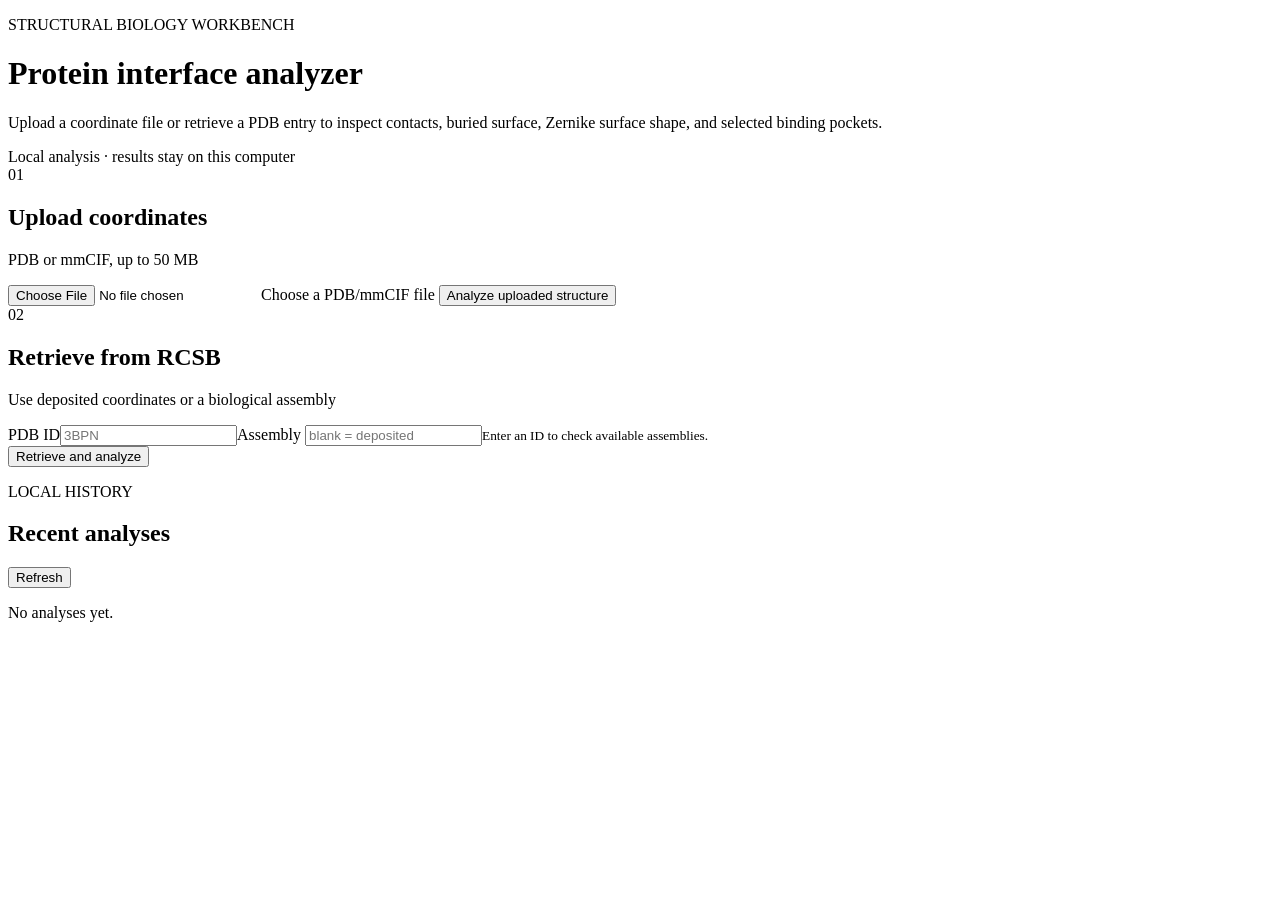
==== interface_app/static/index.html @ 3f741fff "first commit" ====
<!doctype html>
<html lang="en">
<head>
  <meta charset="utf-8">
  <meta name="viewport" content="width=device-width, initial-scale=1">
  <title>Protein Interface Analyzer</title>
  <link rel="stylesheet" href="/static/style.css">
</head>
<body>
  <main class="shell">
    <header class="hero">
      <div>
        <p class="eyebrow">STRUCTURAL BIOLOGY WORKBENCH</p>
        <h1>Protein interface analyzer</h1>
        <p class="lede">Upload a coordinate file or retrieve a PDB entry to inspect contacts, buried surface, Zernike surface shape, and selected binding pockets.</p>
      </div>
      <div class="badge">Local analysis · results stay on this computer</div>
    </header>

    <section class="input-grid">
      <form id="upload-form" class="panel input-panel">
        <div class="panel-title"><span class="step">01</span><div><h2>Upload coordinates</h2><p>PDB or mmCIF, up to 50 MB</p></div></div>
        <label class="file-drop" for="structure-file"><input id="structure-file" name="file" type="file" accept=".pdb,.ent,.cif,.mmcif,.gz" required><span id="file-label">Choose a PDB/mmCIF file</span></label>
        <button class="primary" type="submit">Analyze uploaded structure</button>
      </form>
      <form id="pdb-form" class="panel input-panel">
        <div class="panel-title"><span class="step">02</span><div><h2>Retrieve from RCSB</h2><p>Use deposited coordinates or a biological assembly</p></div></div>
        <div class="inline-fields"><label>PDB ID<input id="pdb-id" pattern="[A-Za-z0-9]{4}" maxlength="4" placeholder="3BPN" required></label><label>Assembly <input id="assembly-id" placeholder="blank = deposited"><small id="assembly-note" class="muted">Enter an ID to check available assemblies.</small></label></div>
        <button class="secondary" type="submit">Retrieve and analyze</button>
      </form>
    </section>

    <section class="panel history-panel">
      <div class="section-heading"><div><p class="eyebrow">LOCAL HISTORY</p><h2>Recent analyses</h2></div><button id="refresh-history" class="quiet">Refresh</button></div>
      <div id="history" class="history-list"><p class="muted">No analyses yet.</p></div>
    </section>

    <section id="workspace" hidden>
      <div class="workspace-head">
        <div><p class="eyebrow">ACTIVE ANALYSIS</p><h2 id="analysis-title">—</h2><p id="analysis-meta" class="muted">—</p></div>
        <div class="workspace-actions"><a id="export-link" class="export-link" href="#">Download ZIP</a><div id="analysis-status" class="status-pill">queued</div></div>
      </div>
      <div id="status-message" class="notice" hidden></div>

      <div class="workspace-layout">
        <aside id="interfaces-sidebar" class="panel interfaces-sidebar" aria-label="Interface chain-pair results">
          <div class="sidebar-heading">
            <div><p class="eyebrow">INTERFACES</p><h2>Chain-pair results</h2></div>
            <button id="interfaces-toggle" class="icon-button" type="button" aria-expanded="true" aria-controls="interfaces-body" title="Collapse interface results">−</button>
          </div>
          <div id="interfaces-body">
            <p id="chain-count" class="muted"></p>
            <div id="interfaces" class="interface-list"><p class="muted">Waiting for interface results…</p></div>
            <div id="curvature" class="curvature-box"><strong>Surface curvature</strong><p class="muted">Starts automatically after interface analysis.</p></div>
          </div>
        </aside>

        <div class="workspace-main">
          <section id="pair-workspace" class="panel pair-panel" hidden>
            <div class="section-heading"><div><p class="eyebrow">SELECTED INTERFACE</p><h2 id="pair-title">—</h2></div><span id="pair-summary" class="muted"></span></div>
            <div id="pair-stats" class="stat-grid"></div>

            <div class="tab-strip" role="tablist" aria-label="Selected interface details">
              <button id="residue-tab" class="tab-button active" type="button" role="tab" aria-selected="true" aria-controls="residue-panel">Residue interface</button>
              <button id="contact-tab" class="tab-button" type="button" role="tab" aria-selected="false" aria-controls="contact-panel">Closest contact pairs</button>
            </div>
            <section id="residue-panel" class="tab-panel" role="tabpanel" aria-labelledby="residue-tab">
              <div class="table-wrap interface-table-wrap"><table><thead><tr><th>Residue</th><th>ΔSASA</th><th>Contacts</th><th>Closest</th><th>Partners</th></tr></thead><tbody id="residue-table"></tbody></table></div>
            </section>
            <section id="contact-panel" class="tab-panel" role="tabpanel" aria-labelledby="contact-tab" hidden>
              <div class="table-wrap interface-table-wrap"><table><thead><tr><th>Target</th><th>Partner</th><th>Distance</th><th>Contacts</th><th>H-bond</th><th>Salt</th><th>Like charge</th></tr></thead><tbody id="contact-table"></tbody></table></div>
            </section>

            <section class="contact-map-section" aria-labelledby="contact-map-heading">
              <div class="section-heading compact-heading"><div><p class="eyebrow">CONTACT MAP</p><h3 id="contact-map-heading">Residue contact grid</h3></div><span id="contact-map-count" class="muted"></span></div>
              <div class="contact-map-controls">
                <label>Distance cutoff<select id="contact-cutoff"><option value="4.5">4.5 Å</option><option value="5" selected>5.0 Å</option><option value="6">6.0 Å</option></select></label>
                <label>Contact type<select id="contact-type"><option value="all" selected>All contacts</option><option value="tight">Tight ≤4 Å</option><option value="hb">H-bond</option><option value="sb">Salt bridge</option><option value="like">Like charge</option></select></label>
                <label class="toggle"><input id="contact-values" type="checkbox" checked> Cell values</label>
                <label class="toggle"><input id="contact-sasa" type="checkbox" checked> ΔSASA lane</label>
              </div>
              <p id="contact-col-axis" class="map-axis-title"></p>
              <div id="contact-grid" class="contact-grid" role="grid" aria-label="Residue contact map"></div>
              <p id="contact-row-axis" class="map-axis-title"></p>
              <div id="contact-tip" class="contact-tip" role="tooltip" aria-hidden="true"></div>
              <div class="contact-legends">
                <div><strong>Distance</strong><div id="distance-legend" class="distance-legend"></div></div>
                <div><strong>Residue charge</strong><div class="legend-keys"><span><i class="legend-dot salt">+</i> K / R</span><span><i class="legend-dot like">−</i> D / E</span><span>Other residues uncharged</span></div></div>
                <div><strong>Residue classes</strong><div class="legend-keys residue-class-legend"><span><i class="class-glyph polar">●</i> Polar</span><span><i class="class-glyph hyd">▲</i> Hydrophobic</span><span><i class="class-glyph arom">◆</i> Aromatic</span><span><i class="class-glyph spec">○</i> Gly / Pro / Cys</span></div></div>
                <div><strong>Residue surface shape</strong><span class="map-curvature-key" aria-hidden="true"></span> Concave ← 0 → convex; exact H in label tooltips</div>
                <div><strong>ΔSASA lane</strong><div class="legend-keys"><span><i class="legend-sasa"></i> Opaque = 120 Å²</span><span><i class="legend-sasa none"></i> Not computed</span></div></div>
                <div><strong>Interactions</strong><div class="legend-keys"><span><i class="legend-dot salt">+</i> Salt bridge</span><span><i class="legend-dot like">×</i> Like charge</span><span><i class="legend-dot hbond">H</i> H-bond</span></div></div>
              </div>
              <div class="table-wrap contact-map-table-wrap"><table><thead><tr><th>Residue A</th><th>Class</th><th>q</th><th>ΔSASA</th><th>Residue B</th><th>Class</th><th>q</th><th>ΔSASA</th><th>Distance</th><th>Contacts</th><th>Tight</th><th>H-bond</th><th>Salt</th><th>Like</th></tr></thead><tbody id="contact-map-table"></tbody></table></div>
              <p id="contact-map-note" class="note"></p>
            </section>
          </section>

          <section id="surface-panel" class="panel surface-panel">
            <div class="section-heading"><div><p class="eyebrow">STRUCTURE AND SURFACE</p><h2>3D Zernike surface</h2><p class="muted">Drag to rotate, scroll to zoom, or select a residue in the surface, contact map, or tables.</p></div><span id="surface-status" class="status-pill">waiting</span></div>
            <div class="surface-controls">
              <label>Curvature resolution<select id="surface-resolution"><option value="4">4 Å · fine</option><option value="6" selected>6 Å · default</option><option value="8">8 Å · broad</option></select></label>
              <label>Surface opacity<input id="surface-opacity" type="range" min="0" max="0.85" step="0.05" value="0.55"><output id="surface-opacity-value" for="surface-opacity">55%</output></label>
              <label>Contact padding<input id="surface-padding" type="range" min="0" max="8" step="0.5" value="2"><output id="surface-padding-value" for="surface-padding">2.0 Å</output></label>
              <label>Separate opposing surfaces<input id="surface-separation" type="range" min="0" max="12" step="0.5" value="0"><output id="surface-separation-value" for="surface-separation">0.0 Å</output></label>
              <div id="chain-toggles" class="chain-toggles" aria-label="Chain visibility"></div>
            </div>
            <div class="surface-colorbar"><span id="surface-color-min">−</span><span class="surface-color-ramp" aria-hidden="true"></span><span>0</span><span id="surface-color-max">+</span><span id="surface-color-label">H (Å⁻¹) · 6 Å neighborhoods</span><span class="surface-grey-swatch" aria-hidden="true"></span><span>outside padded contact</span></div>
            <div id="protein-stats" class="surface-stats" aria-label="Whole-protein surface summaries"></div>
            <div id="surface-pair-stats" class="surface-stats" aria-label="Selected interface surface summaries"></div>
            <div id="surface-view" class="surface-view" role="img" aria-label="Interactive three-dimensional binding interface"></div>
            <div id="surface-tip" class="surface-tip" role="tooltip" aria-hidden="true"></div>
            <p id="surface-selection" class="note" aria-live="polite">Select a residue in the surface, contact map, or interface table.</p>
            <p id="surface-note" class="note"></p>
            <div class="table-wrap curvature-table-wrap"><table><thead><tr><th>Chain</th><th>Residue</th><th>Patch area</th><th>Mean H</th><th>Convex</th><th>Concave</th><th>ΔSASA</th></tr></thead><tbody id="curvature-table"></tbody></table></div>
          </section>

          <section id="pocket-panel" class="panel pocket-panel" hidden>
            <div class="section-heading"><div><p class="eyebrow">POCKET GEOMETRY</p><h2>Compare a selected region</h2><p class="muted">The grid detector identifies standard-probe space that is not connected to broad bulk-solvent space.</p></div><span id="pocket-job-status" class="status-pill" hidden></span></div>
            <form id="pocket-form" class="pocket-controls">
              <label>Target chain<select id="pocket-target"></select></label>
              <label>Anchor residue<select id="pocket-anchor"></select></label>
              <label>Partner chain<select id="pocket-partner"></select></label>
              <label>Radius <input id="pocket-radius" type="number" min="4" max="12" step="0.5" value="8"><span>Å</span></label>
              <button class="primary" type="submit">Analyze pocket</button>
            </form>
            <div id="pocket-result" class="pocket-result"><p class="muted">Choose a residue anchor and submit a pocket analysis.</p></div>
          </section>
        </div>
      </div>
    </section>
  </main>
  <script src="/static/ngl.js"></script>
  <script src="/static/app.js"></script>
</body>
</html>
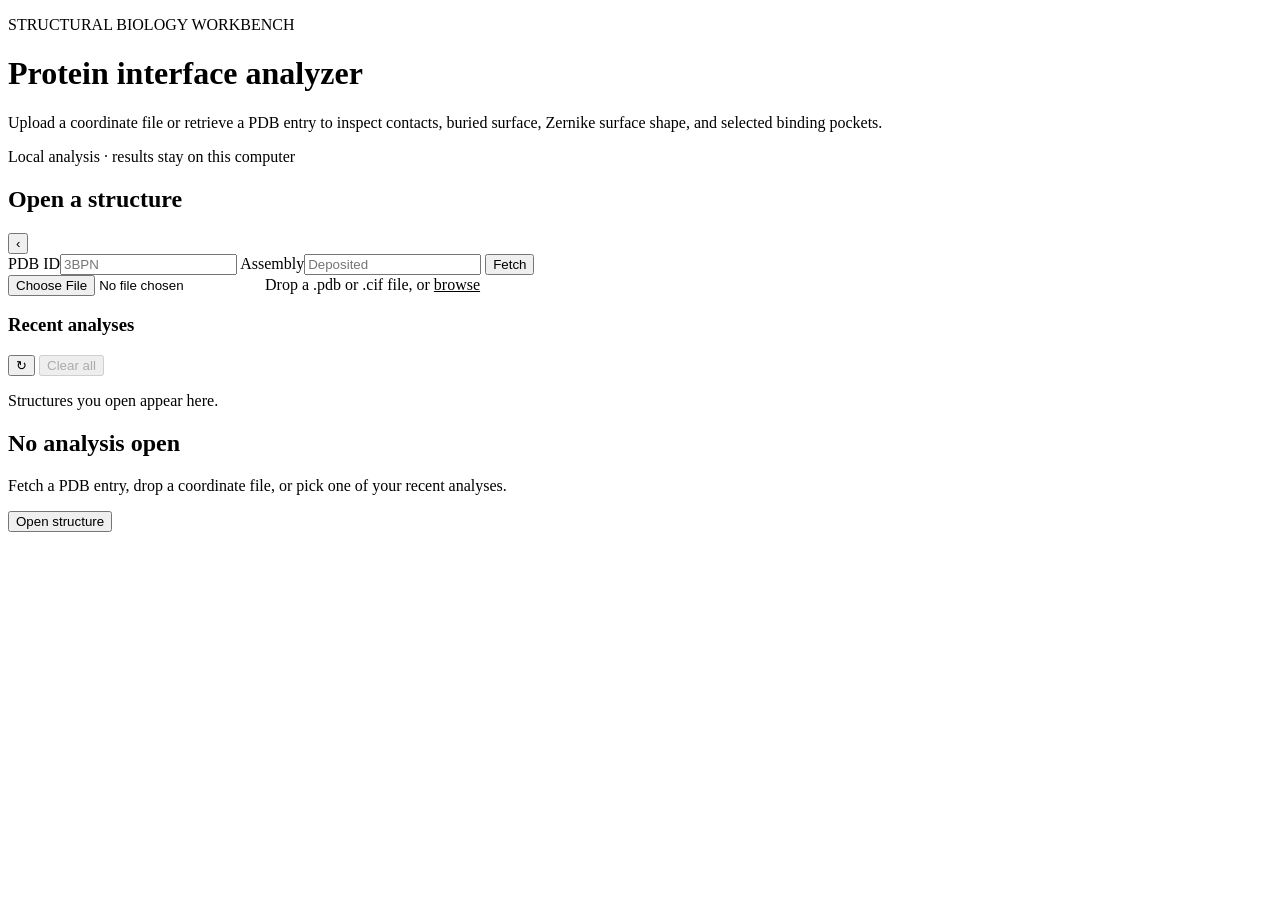
==== commit 69725b2b: "update UI" ====
--- a/interface_app/static/index.html
+++ b/interface_app/static/index.html
@@ -17,30 +17,53 @@
       <div class="badge">Local analysis · results stay on this computer</div>
     </header>
 
-    <section class="input-grid">
-      <form id="upload-form" class="panel input-panel">
-        <div class="panel-title"><span class="step">01</span><div><h2>Upload coordinates</h2><p>PDB or mmCIF, up to 50 MB</p></div></div>
-        <label class="file-drop" for="structure-file"><input id="structure-file" name="file" type="file" accept=".pdb,.ent,.cif,.mmcif,.gz" required><span id="file-label">Choose a PDB/mmCIF file</span></label>
-        <button class="primary" type="submit">Analyze uploaded structure</button>
-      </form>
-      <form id="pdb-form" class="panel input-panel">
-        <div class="panel-title"><span class="step">02</span><div><h2>Retrieve from RCSB</h2><p>Use deposited coordinates or a biological assembly</p></div></div>
-        <div class="inline-fields"><label>PDB ID<input id="pdb-id" pattern="[A-Za-z0-9]{4}" maxlength="4" placeholder="3BPN" required></label><label>Assembly <input id="assembly-id" placeholder="blank = deposited"><small id="assembly-note" class="muted">Enter an ID to check available assemblies.</small></label></div>
-        <button class="secondary" type="submit">Retrieve and analyze</button>
-      </form>
-    </section>
+    <div id="app-layout" class="app-layout">
+      <aside id="source-drawer" class="source-drawer" aria-label="Open a structure and recent analyses">
+        <div class="menu-head">
+          <h2 class="menu-title">Open a structure</h2>
+          <button id="drawer-toggle" class="menu-toggle" type="button" aria-expanded="true" aria-controls="drawer-body" aria-label="Collapse menu" title="Collapse menu">‹</button>
+        </div>
+        <div id="drawer-body" class="drawer-body">
+          <div class="open-block">
+            <form id="pdb-form" class="fetch-row">
+              <label class="field"><span class="field-label">PDB ID</span><input id="pdb-id" pattern="[A-Za-z0-9]{4}" maxlength="4" placeholder="3BPN" autocomplete="off" spellcheck="false" required></label>
+              <label class="field"><span class="field-label">Assembly</span><input id="assembly-id" placeholder="Deposited" autocomplete="off"></label>
+              <button class="fetch-button" type="submit">Fetch</button>
+            </form>
+            <p id="assembly-note" class="field-hint" hidden></p>
+            <form id="upload-form" class="drop-zone">
+              <label id="drop-label" class="drop-label" for="structure-file">
+                <input id="structure-file" name="file" type="file" accept=".pdb,.ent,.cif,.mmcif,.gz" required>
+                <span id="file-label">Drop a .pdb or .cif file, or <u>browse</u></span>
+              </label>
+              <button id="upload-submit" class="drop-submit" type="submit" hidden>Analyze</button>
+            </form>
+          </div>
+          <section class="history-zone" aria-labelledby="history-heading">
+            <div class="history-head">
+              <h3 id="history-heading">Recent analyses <span id="history-count" class="history-count"></span></h3>
+              <button id="refresh-history" class="text-button" type="button" aria-label="Refresh recent analyses" title="Refresh">↻</button>
+              <button id="clear-history" class="text-button danger" type="button" disabled>Clear all</button>
+            </div>
+            <div id="history" class="history-list"><p class="history-empty">Structures you open appear here.</p></div>
+          </section>
+        </div>
+      </aside>
+      <div id="drawer-backdrop" class="drawer-backdrop" hidden></div>
 
-    <section class="panel history-panel">
-      <div class="section-heading"><div><p class="eyebrow">LOCAL HISTORY</p><h2>Recent analyses</h2></div><button id="refresh-history" class="quiet">Refresh</button></div>
-      <div id="history" class="history-list"><p class="muted">No analyses yet.</p></div>
+      <div id="main-column" class="main-column">
+    <div id="status-message" class="notice" hidden></div>
+    <section id="empty-workspace" class="panel empty-workspace">
+      <h2>No analysis open</h2>
+      <p class="muted">Fetch a PDB entry, drop a coordinate file, or pick one of your recent analyses.</p>
+      <button class="drawer-open primary" type="button" aria-controls="source-drawer">Open structure</button>
     </section>
 
     <section id="workspace" hidden>
       <div class="workspace-head">
         <div><p class="eyebrow">ACTIVE ANALYSIS</p><h2 id="analysis-title">—</h2><p id="analysis-meta" class="muted">—</p></div>
-        <div class="workspace-actions"><a id="export-link" class="export-link" href="#">Download ZIP</a><div id="analysis-status" class="status-pill">queued</div></div>
+        <div class="workspace-actions"><button id="drawer-open" class="drawer-open text-button" type="button" aria-controls="source-drawer">Open structure</button><a id="export-link" class="export-link" href="#">Download ZIP</a><div id="analysis-status" class="status-pill">queued</div></div>
       </div>
-      <div id="status-message" class="notice" hidden></div>
 
       <div class="workspace-layout">
         <aside id="interfaces-sidebar" class="panel interfaces-sidebar" aria-label="Interface chain-pair results">
@@ -56,6 +79,25 @@
         </aside>
 
         <div class="workspace-main">
+          <section id="surface-panel" class="panel surface-panel">
+            <div class="section-heading"><div><p class="eyebrow">STRUCTURE AND SURFACE</p><h2>3D Zernike surface</h2><p class="muted">Drag to rotate, scroll to zoom, or select a residue in the surface, contact map, or tables.</p></div><span id="surface-status" class="status-pill">waiting</span></div>
+            <div class="surface-controls">
+              <label>Curvature resolution<select id="surface-resolution"><option value="4">4 Å · fine</option><option value="6" selected>6 Å · default</option><option value="8">8 Å · broad</option></select></label>
+              <label>Surface opacity<input id="surface-opacity" type="range" min="0" max="0.85" step="0.05" value="0.55"><output id="surface-opacity-value" for="surface-opacity">55%</output></label>
+              <label>Contact padding<input id="surface-padding" type="range" min="0" max="8" step="0.5" value="2"><output id="surface-padding-value" for="surface-padding">2.0 Å</output></label>
+              <label>Separate opposing surfaces<input id="surface-separation" type="range" min="0" max="12" step="0.5" value="0"><output id="surface-separation-value" for="surface-separation">0.0 Å</output></label>
+              <div id="chain-toggles" class="chain-toggles" aria-label="Chain visibility"></div>
+            </div>
+            <div class="surface-colorbar"><span id="surface-color-min">−</span><span class="surface-color-ramp" aria-hidden="true"></span><span>0</span><span id="surface-color-max">+</span><span id="surface-color-label">H (Å⁻¹) · 6 Å neighborhoods</span><span class="surface-grey-swatch" aria-hidden="true"></span><span>outside padded contact</span></div>
+            <div id="protein-stats" class="surface-stats" aria-label="Whole-protein surface summaries"></div>
+            <div id="surface-pair-stats" class="surface-stats" aria-label="Selected interface surface summaries"></div>
+            <div id="surface-view" class="surface-view" role="img" aria-label="Interactive three-dimensional binding interface"></div>
+            <div id="surface-tip" class="surface-tip" role="tooltip" aria-hidden="true"></div>
+            <p id="surface-selection" class="note" aria-live="polite">Select a residue in the surface, contact map, or interface table.</p>
+            <p id="surface-note" class="note"></p>
+            <div class="table-wrap curvature-table-wrap"><table><thead><tr><th>Chain</th><th>Residue</th><th>Patch area</th><th>Mean H</th><th>Convex</th><th>Concave</th><th>ΔSASA</th></tr></thead><tbody id="curvature-table"></tbody></table></div>
+          </section>
+
           <section id="pair-workspace" class="panel pair-panel" hidden>
             <div class="section-heading"><div><p class="eyebrow">SELECTED INTERFACE</p><h2 id="pair-title">—</h2></div><span id="pair-summary" class="muted"></span></div>
             <div id="pair-stats" class="stat-grid"></div>
@@ -96,25 +138,6 @@
             </section>
           </section>
 
-          <section id="surface-panel" class="panel surface-panel">
-            <div class="section-heading"><div><p class="eyebrow">STRUCTURE AND SURFACE</p><h2>3D Zernike surface</h2><p class="muted">Drag to rotate, scroll to zoom, or select a residue in the surface, contact map, or tables.</p></div><span id="surface-status" class="status-pill">waiting</span></div>
-            <div class="surface-controls">
-              <label>Curvature resolution<select id="surface-resolution"><option value="4">4 Å · fine</option><option value="6" selected>6 Å · default</option><option value="8">8 Å · broad</option></select></label>
-              <label>Surface opacity<input id="surface-opacity" type="range" min="0" max="0.85" step="0.05" value="0.55"><output id="surface-opacity-value" for="surface-opacity">55%</output></label>
-              <label>Contact padding<input id="surface-padding" type="range" min="0" max="8" step="0.5" value="2"><output id="surface-padding-value" for="surface-padding">2.0 Å</output></label>
-              <label>Separate opposing surfaces<input id="surface-separation" type="range" min="0" max="12" step="0.5" value="0"><output id="surface-separation-value" for="surface-separation">0.0 Å</output></label>
-              <div id="chain-toggles" class="chain-toggles" aria-label="Chain visibility"></div>
-            </div>
-            <div class="surface-colorbar"><span id="surface-color-min">−</span><span class="surface-color-ramp" aria-hidden="true"></span><span>0</span><span id="surface-color-max">+</span><span id="surface-color-label">H (Å⁻¹) · 6 Å neighborhoods</span><span class="surface-grey-swatch" aria-hidden="true"></span><span>outside padded contact</span></div>
-            <div id="protein-stats" class="surface-stats" aria-label="Whole-protein surface summaries"></div>
-            <div id="surface-pair-stats" class="surface-stats" aria-label="Selected interface surface summaries"></div>
-            <div id="surface-view" class="surface-view" role="img" aria-label="Interactive three-dimensional binding interface"></div>
-            <div id="surface-tip" class="surface-tip" role="tooltip" aria-hidden="true"></div>
-            <p id="surface-selection" class="note" aria-live="polite">Select a residue in the surface, contact map, or interface table.</p>
-            <p id="surface-note" class="note"></p>
-            <div class="table-wrap curvature-table-wrap"><table><thead><tr><th>Chain</th><th>Residue</th><th>Patch area</th><th>Mean H</th><th>Convex</th><th>Concave</th><th>ΔSASA</th></tr></thead><tbody id="curvature-table"></tbody></table></div>
-          </section>
-
           <section id="pocket-panel" class="panel pocket-panel" hidden>
             <div class="section-heading"><div><p class="eyebrow">POCKET GEOMETRY</p><h2>Compare a selected region</h2><p class="muted">The grid detector identifies standard-probe space that is not connected to broad bulk-solvent space.</p></div><span id="pocket-job-status" class="status-pill" hidden></span></div>
             <form id="pocket-form" class="pocket-controls">
@@ -129,6 +152,8 @@
         </div>
       </div>
     </section>
+      </div>
+    </div>
   </main>
   <script src="/static/ngl.js"></script>
   <script src="/static/app.js"></script>
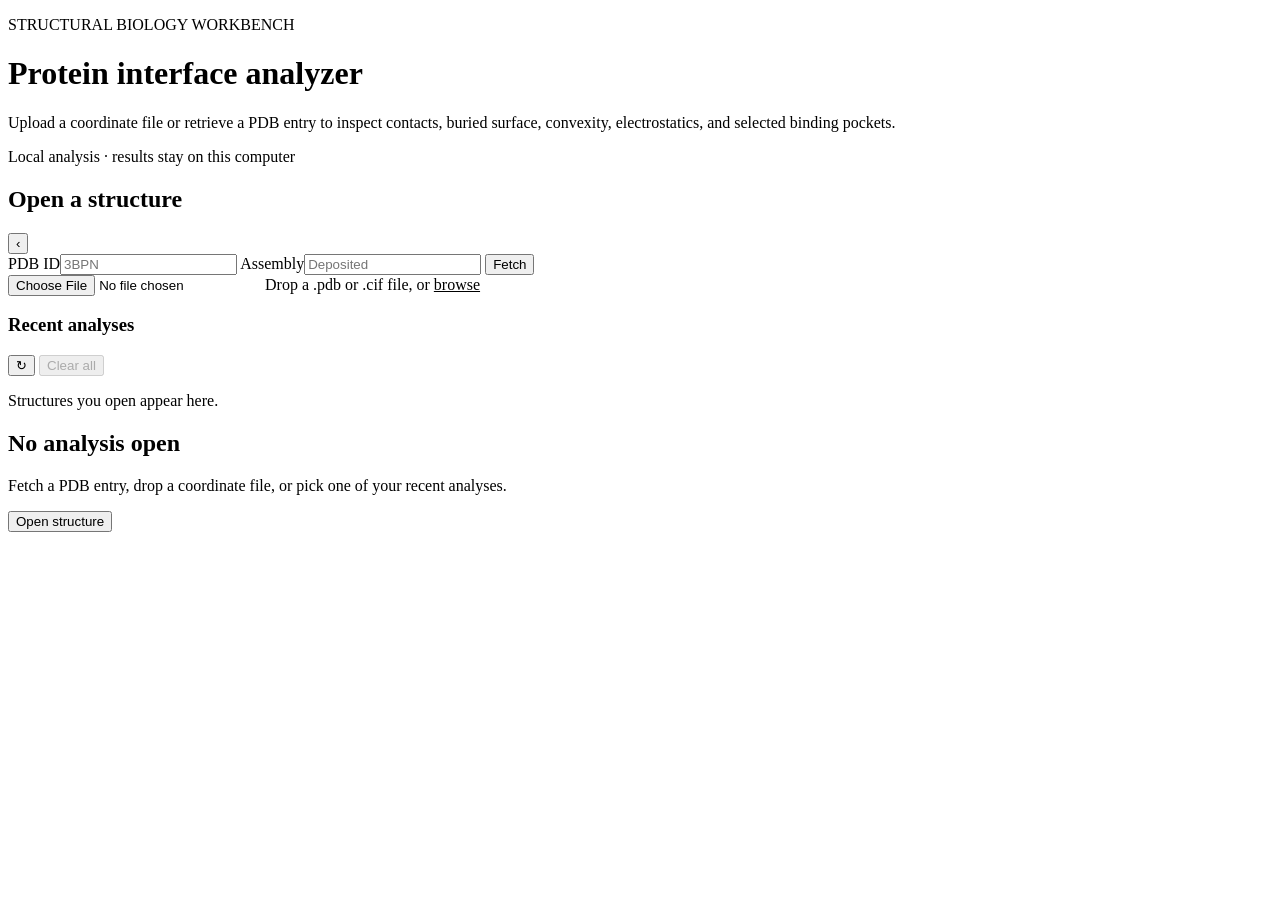
==== commit 22c47143: "electrostatics and cuda acceleration" ====
--- a/interface_app/static/index.html
+++ b/interface_app/static/index.html
@@ -12,7 +12,7 @@
       <div>
         <p class="eyebrow">STRUCTURAL BIOLOGY WORKBENCH</p>
         <h1>Protein interface analyzer</h1>
-        <p class="lede">Upload a coordinate file or retrieve a PDB entry to inspect contacts, buried surface, Zernike surface shape, and selected binding pockets.</p>
+        <p class="lede">Upload a coordinate file or retrieve a PDB entry to inspect contacts, buried surface, convexity, electrostatics, and selected binding pockets.</p>
       </div>
       <div class="badge">Local analysis · results stay on this computer</div>
     </header>
@@ -80,18 +80,75 @@
 
         <div class="workspace-main">
           <section id="surface-panel" class="panel surface-panel">
-            <div class="section-heading"><div><p class="eyebrow">STRUCTURE AND SURFACE</p><h2>3D Zernike surface</h2><p class="muted">Drag to rotate, scroll to zoom, or select a residue in the surface, contact map, or tables.</p></div><span id="surface-status" class="status-pill">waiting</span></div>
+            <div class="section-heading"><div><p class="eyebrow">STRUCTURE AND SURFACE</p><h2>3D protein surface</h2><p id="surface-view-help" class="muted">Drag to rotate, scroll to zoom, or select a residue in the surface, contact map, or tables.</p></div><span id="surface-status" class="status-pill">waiting</span></div>
+            <div class="tab-strip" role="tablist" aria-label="Surface views">
+              <button id="surface-interactive-tab" class="tab-button active" type="button" role="tab" aria-selected="true" aria-controls="surface-interactive-panel">Interactive 3D</button>
+              <button id="surface-faces-tab" class="tab-button" type="button" role="tab" aria-selected="false" aria-controls="surface-faces-panel" tabindex="-1">Binding faces</button>
+            </div>
             <div class="surface-controls">
+              <div id="surface-mode-control" class="surface-mode-control" role="group" aria-label="Surface coloring mode">
+                <span class="surface-control-label">Surface coloring</span>
+                <div class="surface-mode-toggle">
+                  <button id="surface-mode-convexity" class="mode-button active" type="button" aria-pressed="true">Convexity</button>
+                  <button id="surface-mode-electrostatics" class="mode-button" type="button" aria-pressed="false" disabled>Electrostatics</button>
+                </div>
+                <span id="electrostatics-status" class="surface-mode-status" role="status">Preparing optional APBS potential…</span>
+                <button id="electrostatics-retry" class="quiet" type="button" hidden>Retry</button>
+              </div>
               <label>Curvature resolution<select id="surface-resolution"><option value="4">4 Å · fine</option><option value="6" selected>6 Å · default</option><option value="8">8 Å · broad</option></select></label>
               <label>Surface opacity<input id="surface-opacity" type="range" min="0" max="0.85" step="0.05" value="0.55"><output id="surface-opacity-value" for="surface-opacity">55%</output></label>
               <label>Contact padding<input id="surface-padding" type="range" min="0" max="8" step="0.5" value="2"><output id="surface-padding-value" for="surface-padding">2.0 Å</output></label>
-              <label>Separate opposing surfaces<input id="surface-separation" type="range" min="0" max="12" step="0.5" value="0"><output id="surface-separation-value" for="surface-separation">0.0 Å</output></label>
+              <label id="surface-separation-control">Separate opposing surfaces<input id="surface-separation" type="range" min="0" max="12" step="0.5" value="0"><output id="surface-separation-value" for="surface-separation">0.0 Å</output></label>
               <div id="chain-toggles" class="chain-toggles" aria-label="Chain visibility"></div>
             </div>
-            <div class="surface-colorbar"><span id="surface-color-min">−</span><span class="surface-color-ramp" aria-hidden="true"></span><span>0</span><span id="surface-color-max">+</span><span id="surface-color-label">H (Å⁻¹) · 6 Å neighborhoods</span><span class="surface-grey-swatch" aria-hidden="true"></span><span>outside padded contact</span></div>
+            <div class="surface-colorbar"><span id="surface-color-min">Concave</span><span id="surface-color-ramp" class="surface-color-ramp" aria-hidden="true"><span class="surface-ramp-zero">0</span></span><span id="surface-color-max">Convex</span><span id="surface-color-label">H (Å⁻¹) · 6 Å neighborhoods</span><span class="surface-grey-swatch" aria-hidden="true"></span><span>outside padded contact</span></div>
             <div id="protein-stats" class="surface-stats" aria-label="Whole-protein surface summaries"></div>
             <div id="surface-pair-stats" class="surface-stats" aria-label="Selected interface surface summaries"></div>
-            <div id="surface-view" class="surface-view" role="img" aria-label="Interactive three-dimensional binding interface"></div>
+            <div id="surface-interactive-panel" role="tabpanel" aria-labelledby="surface-interactive-tab">
+              <div id="surface-stage" class="surface-stage">
+                <div id="surface-view" class="surface-view" role="img" aria-label="Interactive three-dimensional binding interface"></div>
+                <aside id="residue-highlight-panel" class="surface-side" aria-label="Highlight residue surfaces">
+                  <div class="highlight-heading">
+                    <h3>Highlight residues</h3>
+                    <button id="residue-highlight-toggle" class="icon-button" type="button" aria-expanded="true" aria-controls="residue-highlight-body" aria-label="Collapse residue highlights" title="Collapse residue highlights">−</button>
+                  </div>
+                  <div id="residue-highlight-body">
+                    <form id="residue-highlight-form" class="highlight-form">
+                      <label>Default chain<select id="highlight-chain"></select></label>
+                      <label>Residue numbers<textarea id="highlight-residues" rows="3" placeholder="A:45-52, 60, B:101" aria-describedby="highlight-help" spellcheck="false"></textarea></label>
+                      <p id="highlight-help" class="field-hint">Separate numbers or ranges with commas or spaces. Add a chain prefix to select another chain, such as B:101 or A:63A.</p>
+                      <div class="highlight-actions">
+                        <button class="primary" type="submit">Highlight</button>
+                        <button id="highlight-clear" class="secondary" type="button">Clear</button>
+                      </div>
+                    </form>
+                    <p id="highlight-feedback" class="note" aria-live="polite">Enter residue numbers to highlight their surface patches.</p>
+                  </div>
+                </aside>
+              </div>
+            </div>
+            <section id="surface-faces-panel" class="binding-faces" role="tabpanel" aria-labelledby="surface-faces-tab" hidden>
+              <div class="face-view-controls">
+                <label class="toggle" title="Turn off to rotate each chain independently. Turning it back on aligns both views to the last pane you rotated."><input id="face-rotation-coupled" type="checkbox" aria-controls="face-view-grid" checked> Couple rotation</label>
+              </div>
+              <div class="face-message-row">
+                <p id="face-view-status" class="note" role="status">Choose an interface to view its binding faces.</p>
+                <button id="face-view-retry" class="secondary" type="button" hidden>Retry</button>
+              </div>
+              <div id="face-view-grid" class="face-view-grid" hidden>
+                <section class="face-panel" aria-labelledby="face-chain-a-label">
+                  <div class="face-panel-heading"><h3 id="face-chain-a-label">First partner</h3><div class="face-zoom-controls" aria-label="First partner zoom"><button type="button" data-face-zoom="a" data-zoom="out" aria-label="Zoom out first partner">−</button><button type="button" data-face-zoom="a" data-zoom="in" aria-label="Zoom in first partner">+</button></div></div>
+                  <div id="face-view-a" class="face-viewport" role="img" aria-label="First partner binding face with mirrored coupled rotation" tabindex="0"></div>
+                  <p id="face-plane-a" class="face-plane-note"></p>
+                </section>
+                <section class="face-panel" aria-labelledby="face-chain-b-label">
+                  <div class="face-panel-heading"><h3 id="face-chain-b-label">Second partner</h3><div class="face-zoom-controls" aria-label="Second partner zoom"><button type="button" data-face-zoom="b" data-zoom="out" aria-label="Zoom out second partner">−</button><button type="button" data-face-zoom="b" data-zoom="in" aria-label="Zoom in second partner">+</button></div></div>
+                  <div id="face-view-b" class="face-viewport" role="img" aria-label="Second partner binding face with mirrored coupled rotation" tabindex="0"></div>
+                  <p id="face-plane-b" class="face-plane-note"></p>
+                </section>
+              </div>
+              <p id="face-hover-readout" class="face-hover-readout" aria-live="polite">Hover a residue to highlight its closest partner.</p>
+            </section>
             <div id="surface-tip" class="surface-tip" role="tooltip" aria-hidden="true"></div>
             <p id="surface-selection" class="note" aria-live="polite">Select a residue in the surface, contact map, or interface table.</p>
             <p id="surface-note" class="note"></p>
@@ -141,13 +198,24 @@
           <section id="pocket-panel" class="panel pocket-panel" hidden>
             <div class="section-heading"><div><p class="eyebrow">POCKET GEOMETRY</p><h2>Compare a selected region</h2><p class="muted">The grid detector identifies standard-probe space that is not connected to broad bulk-solvent space.</p></div><span id="pocket-job-status" class="status-pill" hidden></span></div>
             <form id="pocket-form" class="pocket-controls">
+              <fieldset class="pocket-mode">
+                <legend>Define the pocket region</legend>
+                <label><input id="pocket-mode-anchor" type="radio" name="pocket-mode" value="anchor" checked> Anchor residue</label>
+                <label><input id="pocket-mode-residues" type="radio" name="pocket-mode" value="residues"> Residue list</label>
+              </fieldset>
               <label>Target chain<select id="pocket-target"></select></label>
-              <label>Anchor residue<select id="pocket-anchor"></select></label>
+              <label id="pocket-anchor-field">Anchor residue<select id="pocket-anchor"></select></label>
               <label>Partner chain<select id="pocket-partner"></select></label>
-              <label>Radius <input id="pocket-radius" type="number" min="4" max="12" step="0.5" value="8"><span>Å</span></label>
-              <button class="primary" type="submit">Analyze pocket</button>
+              <label><span id="pocket-radius-label">Radius</span><input id="pocket-radius" type="number" min="4" max="12" step="0.5" value="8" required><span>Å</span></label>
+              <button id="pocket-submit" class="primary" type="submit">Analyze pocket</button>
+              <div id="pocket-residue-field" class="pocket-residue-field" hidden>
+                <label>Residue numbers<textarea id="pocket-residues" rows="2" placeholder="63, 64, 66-70, B:12" aria-describedby="pocket-residue-help" spellcheck="false" disabled></textarea></label>
+                <button id="pocket-use-selection" class="secondary" type="button">Use current selection</button>
+                <p id="pocket-residue-help" class="field-hint">Use up to 60 residues from the target or partner chain. Numbers without a chain prefix use the target chain. Distance is measured from the listed residues' atoms.</p>
+              </div>
+              <p id="pocket-feedback" class="note pocket-feedback" aria-live="polite" hidden></p>
             </form>
-            <div id="pocket-result" class="pocket-result"><p class="muted">Choose a residue anchor and submit a pocket analysis.</p></div>
+            <div id="pocket-result" class="pocket-result"><p class="muted">Choose a residue anchor or residue list and submit a pocket analysis.</p></div>
           </section>
         </div>
       </div>
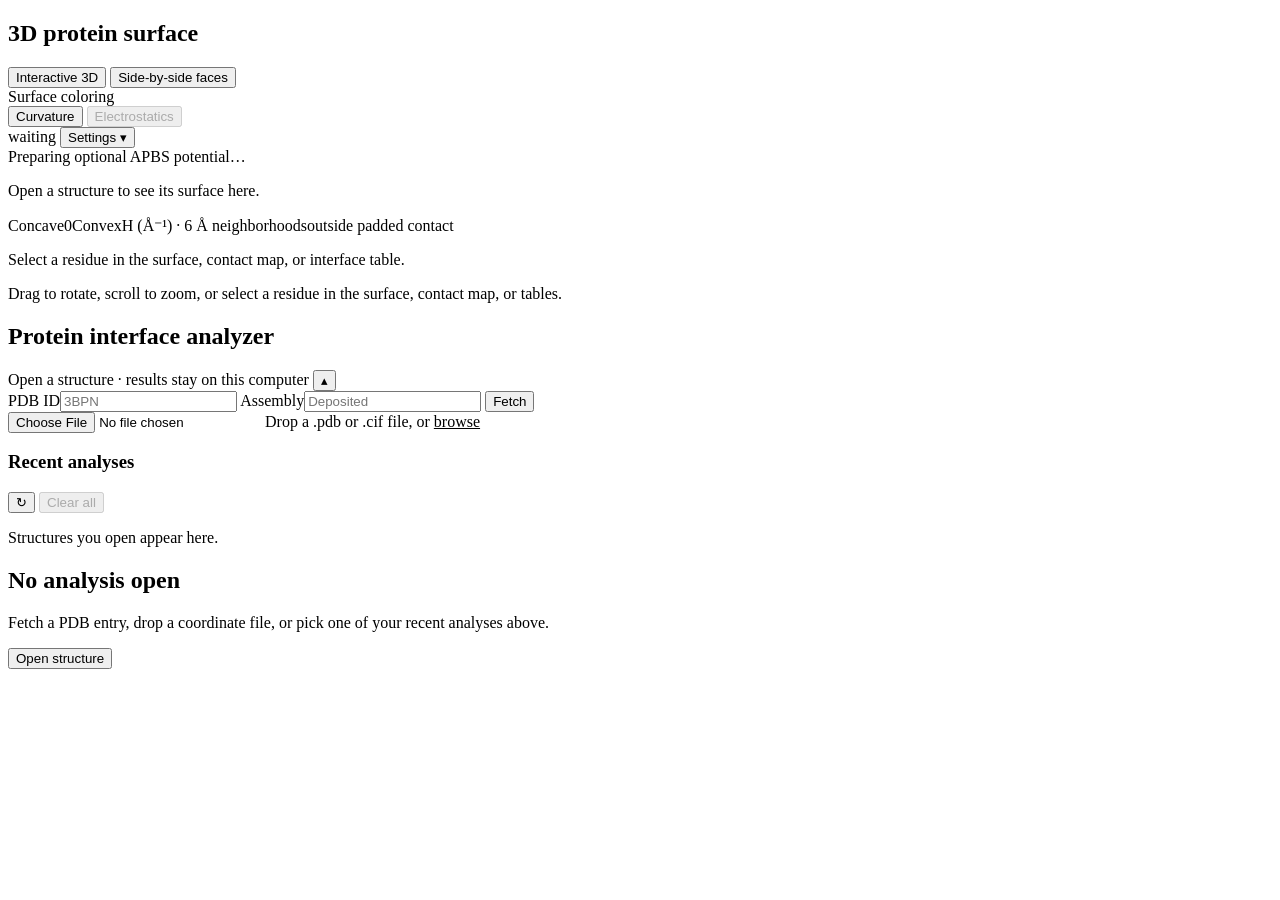
==== commit cc8a57cd: "new ui" ====
--- a/interface_app/static/index.html
+++ b/interface_app/static/index.html
@@ -8,170 +8,173 @@
 </head>
 <body>
   <main class="shell">
-    <header class="hero">
-      <div>
-        <p class="eyebrow">STRUCTURAL BIOLOGY WORKBENCH</p>
-        <h1>Protein interface analyzer</h1>
-        <p class="lede">Upload a coordinate file or retrieve a PDB entry to inspect contacts, buried surface, convexity, electrostatics, and selected binding pockets.</p>
-      </div>
-      <div class="badge">Local analysis · results stay on this computer</div>
-    </header>
-
-    <div id="app-layout" class="app-layout">
-      <aside id="source-drawer" class="source-drawer" aria-label="Open a structure and recent analyses">
-        <div class="menu-head">
-          <h2 class="menu-title">Open a structure</h2>
-          <button id="drawer-toggle" class="menu-toggle" type="button" aria-expanded="true" aria-controls="drawer-body" aria-label="Collapse menu" title="Collapse menu">‹</button>
-        </div>
-        <div id="drawer-body" class="drawer-body">
-          <div class="open-block">
-            <form id="pdb-form" class="fetch-row">
-              <label class="field"><span class="field-label">PDB ID</span><input id="pdb-id" pattern="[A-Za-z0-9]{4}" maxlength="4" placeholder="3BPN" autocomplete="off" spellcheck="false" required></label>
-              <label class="field"><span class="field-label">Assembly</span><input id="assembly-id" placeholder="Deposited" autocomplete="off"></label>
-              <button class="fetch-button" type="submit">Fetch</button>
-            </form>
-            <p id="assembly-note" class="field-hint" hidden></p>
-            <form id="upload-form" class="drop-zone">
-              <label id="drop-label" class="drop-label" for="structure-file">
-                <input id="structure-file" name="file" type="file" accept=".pdb,.ent,.cif,.mmcif,.gz" required>
-                <span id="file-label">Drop a .pdb or .cif file, or <u>browse</u></span>
-              </label>
-              <button id="upload-submit" class="drop-submit" type="submit" hidden>Analyze</button>
-            </form>
-          </div>
-          <section class="history-zone" aria-labelledby="history-heading">
-            <div class="history-head">
-              <h3 id="history-heading">Recent analyses <span id="history-count" class="history-count"></span></h3>
-              <button id="refresh-history" class="text-button" type="button" aria-label="Refresh recent analyses" title="Refresh">↻</button>
-              <button id="clear-history" class="text-button danger" type="button" disabled>Clear all</button>
-            </div>
-            <div id="history" class="history-list"><p class="history-empty">Structures you open appear here.</p></div>
-          </section>
-        </div>
-      </aside>
-      <div id="drawer-backdrop" class="drawer-backdrop" hidden></div>
-
-      <div id="main-column" class="main-column">
-    <div id="status-message" class="notice" hidden></div>
-    <section id="empty-workspace" class="panel empty-workspace">
-      <h2>No analysis open</h2>
-      <p class="muted">Fetch a PDB entry, drop a coordinate file, or pick one of your recent analyses.</p>
-      <button class="drawer-open primary" type="button" aria-controls="source-drawer">Open structure</button>
-    </section>
-
-    <section id="workspace" hidden>
-      <div class="workspace-head">
-        <div><p class="eyebrow">ACTIVE ANALYSIS</p><h2 id="analysis-title">—</h2><p id="analysis-meta" class="muted">—</p></div>
-        <div class="workspace-actions"><button id="drawer-open" class="drawer-open text-button" type="button" aria-controls="source-drawer">Open structure</button><a id="export-link" class="export-link" href="#">Download ZIP</a><div id="analysis-status" class="status-pill">queued</div></div>
-      </div>
-
-      <div class="workspace-layout">
-        <aside id="interfaces-sidebar" class="panel interfaces-sidebar" aria-label="Interface chain-pair results">
-          <div class="sidebar-heading">
-            <div><p class="eyebrow">INTERFACES</p><h2>Chain-pair results</h2></div>
-            <button id="interfaces-toggle" class="icon-button" type="button" aria-expanded="true" aria-controls="interfaces-body" title="Collapse interface results">−</button>
-          </div>
-          <div id="interfaces-body">
-            <p id="chain-count" class="muted"></p>
-            <div id="interfaces" class="interface-list"><p class="muted">Waiting for interface results…</p></div>
-            <div id="curvature" class="curvature-box"><strong>Surface curvature</strong><p class="muted">Starts automatically after interface analysis.</p></div>
-          </div>
-        </aside>
-
-        <div class="workspace-main">
-          <section id="surface-panel" class="panel surface-panel">
-            <div class="section-heading"><div><p class="eyebrow">STRUCTURE AND SURFACE</p><h2>3D protein surface</h2><p id="surface-view-help" class="muted">Drag to rotate, scroll to zoom, or select a residue in the surface, contact map, or tables.</p></div><span id="surface-status" class="status-pill">waiting</span></div>
-            <div class="tab-strip" role="tablist" aria-label="Surface views">
+    <div id="app-layout" class="app-layout no-analysis">
+      <!-- Left: the structure viewer stays fixed while the outputs scroll. -->
+      <section id="surface-panel" class="viewer-card surface-panel" aria-labelledby="viewer-heading">
+        <h2 id="viewer-heading" class="visually-hidden">3D protein surface</h2>
+        <div class="viewer-toolbar">
+          <div class="viewer-modes">
+            <div class="tab-strip segmented" role="tablist" aria-label="Surface views">
               <button id="surface-interactive-tab" class="tab-button active" type="button" role="tab" aria-selected="true" aria-controls="surface-interactive-panel">Interactive 3D</button>
-              <button id="surface-faces-tab" class="tab-button" type="button" role="tab" aria-selected="false" aria-controls="surface-faces-panel" tabindex="-1">Binding faces</button>
-            </div>
+              <button id="surface-faces-tab" class="tab-button" type="button" role="tab" aria-selected="false" aria-controls="surface-faces-panel" tabindex="-1">Side-by-side faces</button>
+            </div>
+            <div id="surface-mode-control" class="surface-mode-control" role="group" aria-label="Surface coloring mode">
+              <span class="surface-control-label visually-hidden">Surface coloring</span>
+              <div class="surface-mode-toggle segmented">
+                <button id="surface-mode-convexity" class="mode-button active" type="button" aria-pressed="true">Curvature</button>
+                <button id="surface-mode-electrostatics" class="mode-button" type="button" aria-pressed="false" disabled>Electrostatics</button>
+              </div>
+            </div>
+          </div>
+          <div class="viewer-actions">
+            <span id="surface-status" class="status-pill">waiting</span>
+            <button id="settings-toggle" class="settings-toggle" type="button" aria-expanded="false" aria-controls="settings-popover">Settings <span aria-hidden="true">▾</span></button>
+          </div>
+        </div>
+        <div class="viewer-subline">
+          <span id="electrostatics-status" class="surface-mode-status" role="status">Preparing optional APBS potential…</span>
+          <button id="electrostatics-retry" class="quiet" type="button" hidden>Retry</button>
+        </div>
+
+        <div id="surface-interactive-panel" class="viewer-body" role="tabpanel" aria-labelledby="surface-interactive-tab">
+          <div id="surface-stage" class="surface-stage">
+            <div id="surface-view" class="surface-view" role="img" aria-label="Interactive three-dimensional binding interface"></div>
+            <p id="viewer-empty" class="viewer-empty">Open a structure to see its surface here.</p>
+          </div>
+        </div>
+        <section id="surface-faces-panel" class="viewer-body binding-faces" role="tabpanel" aria-labelledby="surface-faces-tab" hidden>
+          <div class="face-view-controls">
+            <label class="toggle" title="Turn off to rotate each chain independently. Turning it back on aligns both views to the last pane you rotated."><input id="face-rotation-coupled" type="checkbox" aria-controls="face-view-grid" checked> Couple rotation</label>
+            <p id="face-view-status" class="note" role="status">Choose an interface to view its binding faces.</p>
+            <button id="face-view-retry" class="secondary" type="button" hidden>Retry</button>
+          </div>
+          <div id="face-view-grid" class="face-view-grid" hidden>
+            <section class="face-panel" aria-labelledby="face-chain-a-label">
+              <div class="face-panel-heading"><h3 id="face-chain-a-label">First partner</h3><div class="face-zoom-controls" aria-label="First partner zoom"><button type="button" data-face-zoom="a" data-zoom="out" aria-label="Zoom out first partner">−</button><button type="button" data-face-zoom="a" data-zoom="in" aria-label="Zoom in first partner">+</button></div></div>
+              <div id="face-view-a" class="face-viewport" role="img" aria-label="First partner binding face with mirrored coupled rotation" tabindex="0"></div>
+              <p id="face-plane-a" class="face-plane-note"></p>
+            </section>
+            <section class="face-panel" aria-labelledby="face-chain-b-label">
+              <div class="face-panel-heading"><h3 id="face-chain-b-label">Second partner</h3><div class="face-zoom-controls" aria-label="Second partner zoom"><button type="button" data-face-zoom="b" data-zoom="out" aria-label="Zoom out second partner">−</button><button type="button" data-face-zoom="b" data-zoom="in" aria-label="Zoom in second partner">+</button></div></div>
+              <div id="face-view-b" class="face-viewport" role="img" aria-label="Second partner binding face with mirrored coupled rotation" tabindex="0"></div>
+              <p id="face-plane-b" class="face-plane-note"></p>
+            </section>
+          </div>
+          <p id="face-hover-readout" class="face-hover-readout" aria-live="polite">Hover a residue to highlight its closest partner.</p>
+        </section>
+
+        <div class="viewer-footer">
+          <div class="surface-colorbar"><span id="surface-color-min">Concave</span><span id="surface-color-ramp" class="surface-color-ramp" aria-hidden="true"><span class="surface-ramp-zero">0</span></span><span id="surface-color-max">Convex</span><span id="surface-color-label">H (Å⁻¹) · 6 Å neighborhoods</span><span class="surface-grey-swatch" aria-hidden="true"></span><span>outside padded contact</span></div>
+          <p id="surface-selection" class="note" aria-live="polite">Select a residue in the surface, contact map, or interface table.</p>
+          <p id="surface-view-help" class="note">Drag to rotate, scroll to zoom, or select a residue in the surface, contact map, or tables.</p>
+          <p id="surface-note" class="note"></p>
+        </div>
+
+        <div id="settings-popover" class="settings-popover" role="region" aria-label="Viewer settings" hidden>
+          <aside id="interfaces-sidebar" class="settings-section interfaces-sidebar" aria-label="Interface chain-pair results">
+            <div class="settings-heading">
+              <h3>Interface</h3>
+              <button id="interfaces-toggle" class="icon-button" type="button" aria-expanded="true" aria-controls="interfaces-body" title="Collapse interface results">−</button>
+            </div>
+            <div id="interfaces-body">
+              <p id="chain-count" class="muted"></p>
+              <div id="interfaces" class="interface-list"><p class="muted">Waiting for interface results…</p></div>
+              <div id="curvature" class="curvature-box"><strong>Surface curvature</strong><p class="muted">Starts automatically after interface analysis.</p></div>
+            </div>
+          </aside>
+
+          <section class="settings-section" aria-labelledby="display-heading">
+            <div class="settings-heading"><h3 id="display-heading">Surface display</h3></div>
             <div class="surface-controls">
-              <div id="surface-mode-control" class="surface-mode-control" role="group" aria-label="Surface coloring mode">
-                <span class="surface-control-label">Surface coloring</span>
-                <div class="surface-mode-toggle">
-                  <button id="surface-mode-convexity" class="mode-button active" type="button" aria-pressed="true">Convexity</button>
-                  <button id="surface-mode-electrostatics" class="mode-button" type="button" aria-pressed="false" disabled>Electrostatics</button>
-                </div>
-                <span id="electrostatics-status" class="surface-mode-status" role="status">Preparing optional APBS potential…</span>
-                <button id="electrostatics-retry" class="quiet" type="button" hidden>Retry</button>
-              </div>
               <label>Curvature resolution<select id="surface-resolution"><option value="4">4 Å · fine</option><option value="6" selected>6 Å · default</option><option value="8">8 Å · broad</option></select></label>
-              <label>Surface opacity<input id="surface-opacity" type="range" min="0" max="0.85" step="0.05" value="0.55"><output id="surface-opacity-value" for="surface-opacity">55%</output></label>
+              <label>Surface opacity<input id="surface-opacity" type="range" min="0" max="1" step="0.05" value="0.55"><output id="surface-opacity-value" for="surface-opacity">55%</output></label>
               <label>Contact padding<input id="surface-padding" type="range" min="0" max="8" step="0.5" value="2"><output id="surface-padding-value" for="surface-padding">2.0 Å</output></label>
               <label id="surface-separation-control">Separate opposing surfaces<input id="surface-separation" type="range" min="0" max="12" step="0.5" value="0"><output id="surface-separation-value" for="surface-separation">0.0 Å</output></label>
               <div id="chain-toggles" class="chain-toggles" aria-label="Chain visibility"></div>
             </div>
-            <div class="surface-colorbar"><span id="surface-color-min">Concave</span><span id="surface-color-ramp" class="surface-color-ramp" aria-hidden="true"><span class="surface-ramp-zero">0</span></span><span id="surface-color-max">Convex</span><span id="surface-color-label">H (Å⁻¹) · 6 Å neighborhoods</span><span class="surface-grey-swatch" aria-hidden="true"></span><span>outside padded contact</span></div>
+          </section>
+
+          <aside id="residue-highlight-panel" class="settings-section surface-side" aria-label="Highlight residue surfaces">
+            <div class="settings-heading highlight-heading">
+              <h3>Select residues</h3>
+              <button id="residue-highlight-toggle" class="icon-button" type="button" aria-expanded="true" aria-controls="residue-highlight-body" aria-label="Collapse residue highlights" title="Collapse residue highlights">−</button>
+            </div>
+            <div id="residue-highlight-body">
+              <form id="residue-highlight-form" class="highlight-form">
+                <label>Default chain<select id="highlight-chain"></select></label>
+                <label>Residue numbers<textarea id="highlight-residues" rows="2" placeholder="A:45-52, 60, B:101" aria-describedby="highlight-help" spellcheck="false"></textarea></label>
+                <p id="highlight-help" class="field-hint">Separate numbers or ranges with commas or spaces. Add a chain prefix to select another chain, such as B:101 or A:63A.</p>
+                <div class="highlight-actions">
+                  <button class="primary" type="submit">Highlight</button>
+                  <button id="highlight-clear" class="secondary" type="button">Clear</button>
+                </div>
+              </form>
+              <p id="highlight-feedback" class="note" aria-live="polite">Enter residue numbers to highlight their surface patches.</p>
+            </div>
+          </aside>
+
+          <section class="settings-section" aria-labelledby="summary-heading">
+            <div class="settings-heading"><h3 id="summary-heading">Binding summary</h3></div>
+            <div id="surface-pair-stats" class="surface-stats" aria-label="Selected interface surface summaries"></div>
             <div id="protein-stats" class="surface-stats" aria-label="Whole-protein surface summaries"></div>
-            <div id="surface-pair-stats" class="surface-stats" aria-label="Selected interface surface summaries"></div>
-            <div id="surface-interactive-panel" role="tabpanel" aria-labelledby="surface-interactive-tab">
-              <div id="surface-stage" class="surface-stage">
-                <div id="surface-view" class="surface-view" role="img" aria-label="Interactive three-dimensional binding interface"></div>
-                <aside id="residue-highlight-panel" class="surface-side" aria-label="Highlight residue surfaces">
-                  <div class="highlight-heading">
-                    <h3>Highlight residues</h3>
-                    <button id="residue-highlight-toggle" class="icon-button" type="button" aria-expanded="true" aria-controls="residue-highlight-body" aria-label="Collapse residue highlights" title="Collapse residue highlights">−</button>
-                  </div>
-                  <div id="residue-highlight-body">
-                    <form id="residue-highlight-form" class="highlight-form">
-                      <label>Default chain<select id="highlight-chain"></select></label>
-                      <label>Residue numbers<textarea id="highlight-residues" rows="3" placeholder="A:45-52, 60, B:101" aria-describedby="highlight-help" spellcheck="false"></textarea></label>
-                      <p id="highlight-help" class="field-hint">Separate numbers or ranges with commas or spaces. Add a chain prefix to select another chain, such as B:101 or A:63A.</p>
-                      <div class="highlight-actions">
-                        <button class="primary" type="submit">Highlight</button>
-                        <button id="highlight-clear" class="secondary" type="button">Clear</button>
-                      </div>
-                    </form>
-                    <p id="highlight-feedback" class="note" aria-live="polite">Enter residue numbers to highlight their surface patches.</p>
-                  </div>
-                </aside>
-              </div>
-            </div>
-            <section id="surface-faces-panel" class="binding-faces" role="tabpanel" aria-labelledby="surface-faces-tab" hidden>
-              <div class="face-view-controls">
-                <label class="toggle" title="Turn off to rotate each chain independently. Turning it back on aligns both views to the last pane you rotated."><input id="face-rotation-coupled" type="checkbox" aria-controls="face-view-grid" checked> Couple rotation</label>
-              </div>
-              <div class="face-message-row">
-                <p id="face-view-status" class="note" role="status">Choose an interface to view its binding faces.</p>
-                <button id="face-view-retry" class="secondary" type="button" hidden>Retry</button>
-              </div>
-              <div id="face-view-grid" class="face-view-grid" hidden>
-                <section class="face-panel" aria-labelledby="face-chain-a-label">
-                  <div class="face-panel-heading"><h3 id="face-chain-a-label">First partner</h3><div class="face-zoom-controls" aria-label="First partner zoom"><button type="button" data-face-zoom="a" data-zoom="out" aria-label="Zoom out first partner">−</button><button type="button" data-face-zoom="a" data-zoom="in" aria-label="Zoom in first partner">+</button></div></div>
-                  <div id="face-view-a" class="face-viewport" role="img" aria-label="First partner binding face with mirrored coupled rotation" tabindex="0"></div>
-                  <p id="face-plane-a" class="face-plane-note"></p>
-                </section>
-                <section class="face-panel" aria-labelledby="face-chain-b-label">
-                  <div class="face-panel-heading"><h3 id="face-chain-b-label">Second partner</h3><div class="face-zoom-controls" aria-label="Second partner zoom"><button type="button" data-face-zoom="b" data-zoom="out" aria-label="Zoom out second partner">−</button><button type="button" data-face-zoom="b" data-zoom="in" aria-label="Zoom in second partner">+</button></div></div>
-                  <div id="face-view-b" class="face-viewport" role="img" aria-label="Second partner binding face with mirrored coupled rotation" tabindex="0"></div>
-                  <p id="face-plane-b" class="face-plane-note"></p>
-                </section>
-              </div>
-              <p id="face-hover-readout" class="face-hover-readout" aria-live="polite">Hover a residue to highlight its closest partner.</p>
-            </section>
-            <div id="surface-tip" class="surface-tip" role="tooltip" aria-hidden="true"></div>
-            <p id="surface-selection" class="note" aria-live="polite">Select a residue in the surface, contact map, or interface table.</p>
-            <p id="surface-note" class="note"></p>
-            <div class="table-wrap curvature-table-wrap"><table><thead><tr><th>Chain</th><th>Residue</th><th>Patch area</th><th>Mean H</th><th>Convex</th><th>Concave</th><th>ΔSASA</th></tr></thead><tbody id="curvature-table"></tbody></table></div>
-          </section>
+          </section>
+        </div>
+      </section>
+
+      <!-- Right: a collapsible load bar, then every output in reading order. -->
+      <div id="main-column" class="main-column">
+        <aside id="source-drawer" class="source-drawer" aria-label="Open a structure and recent analyses">
+          <div class="menu-head">
+            <h1 class="menu-title">Protein interface analyzer</h1>
+            <span class="menu-hint">Open a structure · results stay on this computer</span>
+            <button id="drawer-toggle" class="menu-toggle" type="button" aria-expanded="true" aria-controls="drawer-body" aria-label="Collapse structure menu" title="Collapse structure menu">▴</button>
+          </div>
+          <div id="drawer-body" class="drawer-body">
+            <div class="open-block">
+              <form id="pdb-form" class="fetch-row">
+                <label class="field"><span class="field-label">PDB ID</span><input id="pdb-id" pattern="[A-Za-z0-9]{4}" maxlength="4" placeholder="3BPN" autocomplete="off" spellcheck="false" required></label>
+                <label class="field"><span class="field-label">Assembly</span><input id="assembly-id" placeholder="Deposited" autocomplete="off"></label>
+                <button class="fetch-button" type="submit">Fetch</button>
+              </form>
+              <form id="upload-form" class="drop-zone">
+                <label id="drop-label" class="drop-label" for="structure-file">
+                  <input id="structure-file" name="file" type="file" accept=".pdb,.ent,.cif,.mmcif,.gz" required>
+                  <span id="file-label">Drop a .pdb or .cif file, or <u>browse</u></span>
+                </label>
+                <button id="upload-submit" class="drop-submit" type="submit" hidden>Analyze</button>
+              </form>
+              <p id="assembly-note" class="field-hint" hidden></p>
+            </div>
+            <section class="history-zone" aria-labelledby="history-heading">
+              <div class="history-head">
+                <h3 id="history-heading">Recent analyses <span id="history-count" class="history-count"></span></h3>
+                <button id="refresh-history" class="text-button" type="button" aria-label="Refresh recent analyses" title="Refresh">↻</button>
+                <button id="clear-history" class="text-button danger" type="button" disabled>Clear all</button>
+              </div>
+              <div id="history" class="history-list"><p class="history-empty">Structures you open appear here.</p></div>
+            </section>
+          </div>
+        </aside>
+
+        <div id="status-message" class="notice" hidden></div>
+        <section id="empty-workspace" class="panel empty-workspace">
+          <h2>No analysis open</h2>
+          <p class="muted">Fetch a PDB entry, drop a coordinate file, or pick one of your recent analyses above.</p>
+          <button class="drawer-open primary" type="button" aria-controls="source-drawer">Open structure</button>
+        </section>
+
+        <section id="workspace" class="workspace" hidden>
+          <div class="workspace-head">
+            <div><p class="eyebrow">ACTIVE ANALYSIS</p><h2 id="analysis-title">—</h2><p id="analysis-meta" class="muted">—</p></div>
+            <div class="workspace-actions"><button id="drawer-open" class="drawer-open text-button" type="button" aria-controls="source-drawer">Open structure</button><a id="export-link" class="export-link" href="#">Download ZIP</a><div id="analysis-status" class="status-pill">queued</div></div>
+          </div>
 
           <section id="pair-workspace" class="panel pair-panel" hidden>
             <div class="section-heading"><div><p class="eyebrow">SELECTED INTERFACE</p><h2 id="pair-title">—</h2></div><span id="pair-summary" class="muted"></span></div>
             <div id="pair-stats" class="stat-grid"></div>
 
-            <div class="tab-strip" role="tablist" aria-label="Selected interface details">
-              <button id="residue-tab" class="tab-button active" type="button" role="tab" aria-selected="true" aria-controls="residue-panel">Residue interface</button>
-              <button id="contact-tab" class="tab-button" type="button" role="tab" aria-selected="false" aria-controls="contact-panel">Closest contact pairs</button>
-            </div>
-            <section id="residue-panel" class="tab-panel" role="tabpanel" aria-labelledby="residue-tab">
-              <div class="table-wrap interface-table-wrap"><table><thead><tr><th>Residue</th><th>ΔSASA</th><th>Contacts</th><th>Closest</th><th>Partners</th></tr></thead><tbody id="residue-table"></tbody></table></div>
-            </section>
-            <section id="contact-panel" class="tab-panel" role="tabpanel" aria-labelledby="contact-tab" hidden>
-              <div class="table-wrap interface-table-wrap"><table><thead><tr><th>Target</th><th>Partner</th><th>Distance</th><th>Contacts</th><th>H-bond</th><th>Salt</th><th>Like charge</th></tr></thead><tbody id="contact-table"></tbody></table></div>
-            </section>
-
             <section class="contact-map-section" aria-labelledby="contact-map-heading">
-              <div class="section-heading compact-heading"><div><p class="eyebrow">CONTACT MAP</p><h3 id="contact-map-heading">Residue contact grid</h3></div><span id="contact-map-count" class="muted"></span></div>
+              <div class="section-heading compact-heading"><div><p class="eyebrow">CONTACT MAP</p><h3 id="contact-map-heading">Residue contact grid</h3></div><div class="map-heading-actions"><span id="contact-map-count" class="muted"></span><button id="contact-map-popout" class="secondary small-button" type="button" title="Open the contact map in a separate, resizable window">Open in new window ↗</button></div></div>
               <div class="contact-map-controls">
                 <label>Distance cutoff<select id="contact-cutoff"><option value="4.5">4.5 Å</option><option value="5" selected>5.0 Å</option><option value="6">6.0 Å</option></select></label>
                 <label>Contact type<select id="contact-type"><option value="all" selected>All contacts</option><option value="tight">Tight ≤4 Å</option><option value="hb">H-bond</option><option value="sb">Salt bridge</option><option value="like">Like charge</option></select></label>
@@ -181,7 +184,6 @@
               <p id="contact-col-axis" class="map-axis-title"></p>
               <div id="contact-grid" class="contact-grid" role="grid" aria-label="Residue contact map"></div>
               <p id="contact-row-axis" class="map-axis-title"></p>
-              <div id="contact-tip" class="contact-tip" role="tooltip" aria-hidden="true"></div>
               <div class="contact-legends">
                 <div><strong>Distance</strong><div id="distance-legend" class="distance-legend"></div></div>
                 <div><strong>Residue charge</strong><div class="legend-keys"><span><i class="legend-dot salt">+</i> K / R</span><span><i class="legend-dot like">−</i> D / E</span><span>Other residues uncharged</span></div></div>
@@ -190,8 +192,31 @@
                 <div><strong>ΔSASA lane</strong><div class="legend-keys"><span><i class="legend-sasa"></i> Opaque = 120 Å²</span><span><i class="legend-sasa none"></i> Not computed</span></div></div>
                 <div><strong>Interactions</strong><div class="legend-keys"><span><i class="legend-dot salt">+</i> Salt bridge</span><span><i class="legend-dot like">×</i> Like charge</span><span><i class="legend-dot hbond">H</i> H-bond</span></div></div>
               </div>
-              <div class="table-wrap contact-map-table-wrap"><table><thead><tr><th>Residue A</th><th>Class</th><th>q</th><th>ΔSASA</th><th>Residue B</th><th>Class</th><th>q</th><th>ΔSASA</th><th>Distance</th><th>Contacts</th><th>Tight</th><th>H-bond</th><th>Salt</th><th>Like</th></tr></thead><tbody id="contact-map-table"></tbody></table></div>
               <p id="contact-map-note" class="note"></p>
+            </section>
+          </section>
+
+          <section id="tables-panel" class="panel tables-panel" aria-labelledby="tables-heading" hidden>
+            <div class="section-heading compact-heading"><div><p class="eyebrow">TABLES</p><h2 id="tables-heading">Interface details</h2></div><span class="muted">Select a column heading to sort</span></div>
+            <div class="tab-strip" role="tablist" aria-label="Selected interface details">
+              <button id="residue-tab" class="tab-button active" type="button" role="tab" data-tab="residue" aria-selected="true" aria-controls="residue-panel">Residue interface</button>
+              <button id="contact-tab" class="tab-button" type="button" role="tab" data-tab="contact" aria-selected="false" aria-controls="contact-panel" tabindex="-1">Closest contact pairs</button>
+              <button id="map-pairs-tab" class="tab-button" type="button" role="tab" data-tab="map-pairs" aria-selected="false" aria-controls="map-pairs-panel" tabindex="-1">Contact map pairs</button>
+              <button id="curvature-tab" class="tab-button" type="button" role="tab" data-tab="curvature" aria-selected="false" aria-controls="curvature-panel" tabindex="-1">Surface curvature</button>
+            </div>
+            <section id="residue-panel" class="tab-panel" role="tabpanel" aria-labelledby="residue-tab">
+              <div class="table-wrap"><table class="sortable"><thead><tr><th>Residue</th><th>ΔSASA</th><th>Contacts</th><th>Closest</th><th>Partners</th></tr></thead><tbody id="residue-table"></tbody></table></div>
+            </section>
+            <section id="contact-panel" class="tab-panel" role="tabpanel" aria-labelledby="contact-tab" hidden>
+              <div class="table-wrap"><table class="sortable"><thead><tr><th>Target</th><th>Partner</th><th>Distance</th><th>Contacts</th><th>H-bond</th><th>Salt</th><th>Like charge</th></tr></thead><tbody id="contact-table"></tbody></table></div>
+            </section>
+            <section id="map-pairs-panel" class="tab-panel" role="tabpanel" aria-labelledby="map-pairs-tab" hidden>
+              <p class="note">Rows follow the contact map's distance cutoff and contact type.</p>
+              <div class="table-wrap"><table class="sortable"><thead><tr><th>Residue A</th><th>Class</th><th>q</th><th>ΔSASA</th><th>Residue B</th><th>Class</th><th>q</th><th>ΔSASA</th><th>Distance</th><th>Contacts</th><th>Tight</th><th>H-bond</th><th>Salt</th><th>Like</th></tr></thead><tbody id="contact-map-table"></tbody></table></div>
+            </section>
+            <section id="curvature-panel" class="tab-panel" role="tabpanel" aria-labelledby="curvature-tab" hidden>
+              <p class="note">Interface residue patches at the curvature resolution chosen in Settings.</p>
+              <div class="table-wrap"><table class="sortable"><thead><tr><th>Chain</th><th>Residue</th><th>Patch area</th><th>Mean H</th><th>Convex</th><th>Concave</th><th>ΔSASA</th></tr></thead><tbody id="curvature-table"></tbody></table></div>
             </section>
           </section>
 
@@ -206,7 +231,7 @@
               <label>Target chain<select id="pocket-target"></select></label>
               <label id="pocket-anchor-field">Anchor residue<select id="pocket-anchor"></select></label>
               <label>Partner chain<select id="pocket-partner"></select></label>
-              <label><span id="pocket-radius-label">Radius</span><input id="pocket-radius" type="number" min="4" max="12" step="0.5" value="8" required><span>Å</span></label>
+              <label for="pocket-radius"><span class="field-label-row"><span id="pocket-radius-label">Radius</span> <span class="unit">(Å)</span></span><input id="pocket-radius" type="number" min="4" max="12" step="0.5" value="8" required></label>
               <button id="pocket-submit" class="primary" type="submit">Analyze pocket</button>
               <div id="pocket-residue-field" class="pocket-residue-field" hidden>
                 <label>Residue numbers<textarea id="pocket-residues" rows="2" placeholder="63, 64, 66-70, B:12" aria-describedby="pocket-residue-help" spellcheck="false" disabled></textarea></label>
@@ -217,12 +242,12 @@
             </form>
             <div id="pocket-result" class="pocket-result"><p class="muted">Choose a residue anchor or residue list and submit a pocket analysis.</p></div>
           </section>
-        </div>
-      </div>
-    </section>
+        </section>
       </div>
     </div>
   </main>
+  <div id="surface-tip" class="surface-tip" role="tooltip" aria-hidden="true"></div>
+  <div id="contact-tip" class="contact-tip" role="tooltip" aria-hidden="true"></div>
   <script src="/static/ngl.js"></script>
   <script src="/static/app.js"></script>
 </body>
